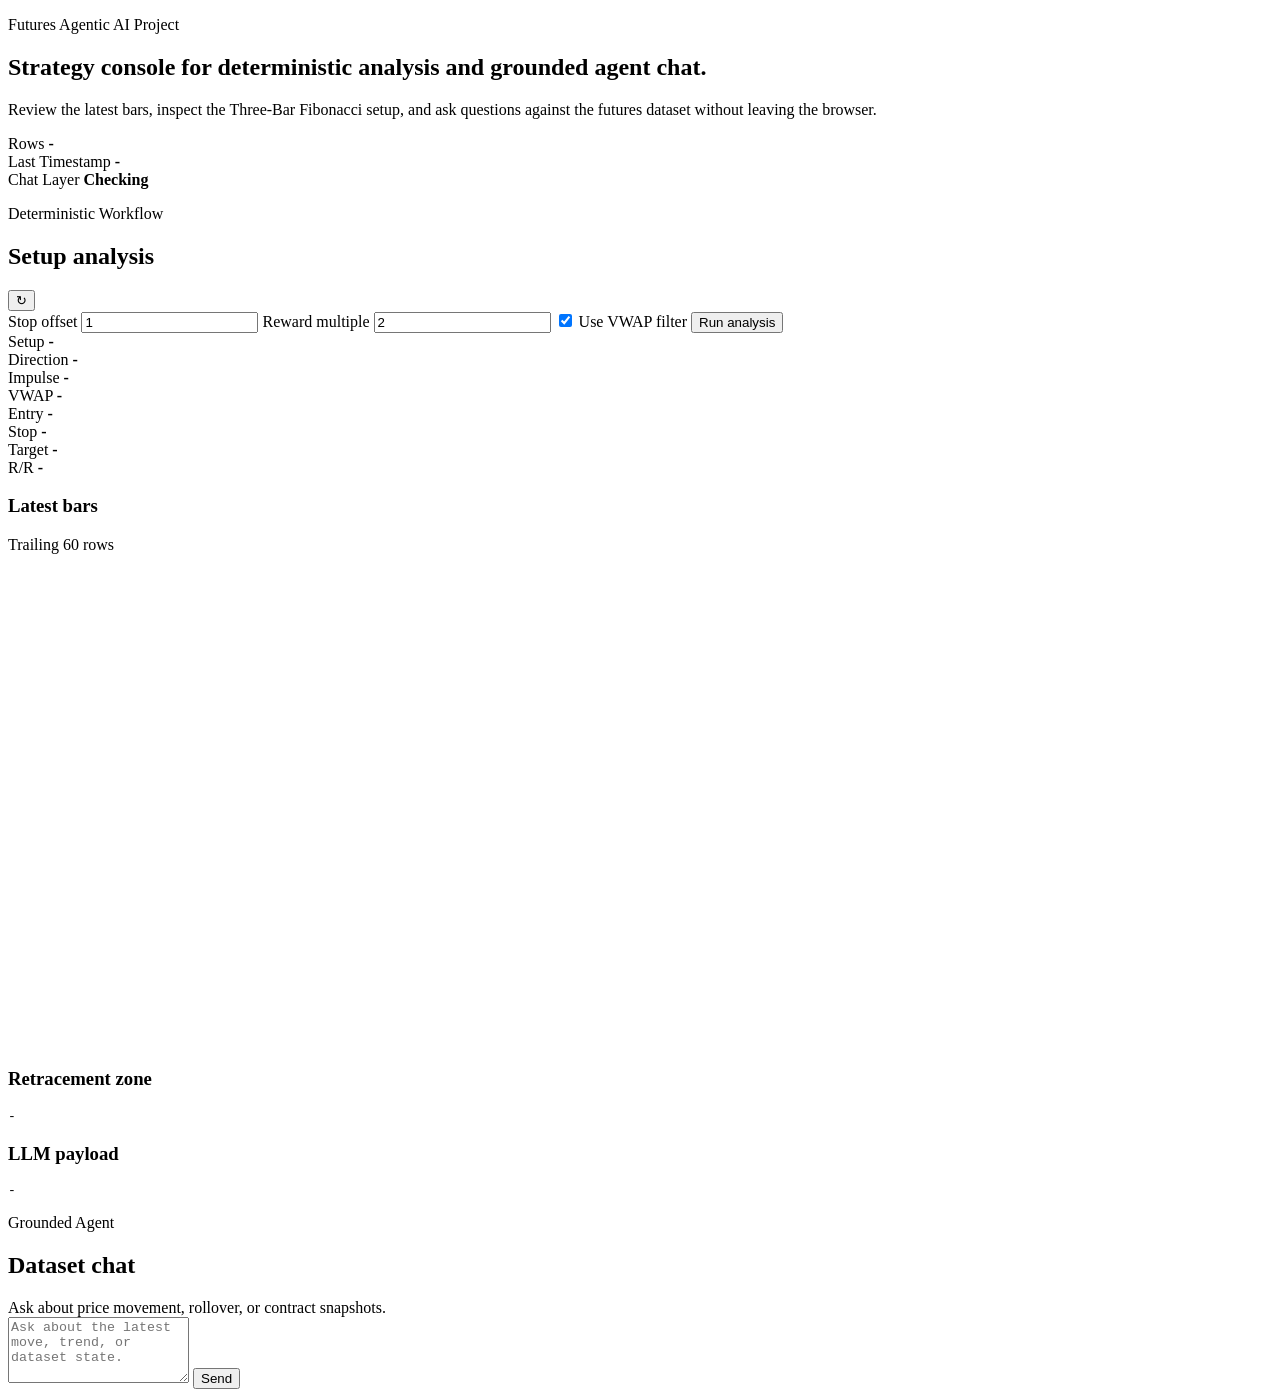
==== web/index.html @ 59b4fea0 "frontend implementation run with FuturesAgenticAIProjct/./.venv/bin/python -m src.web_app" ====
<!DOCTYPE html>
<html lang="en">
  <head>
    <meta charset="UTF-8" />
    <meta name="viewport" content="width=device-width, initial-scale=1.0" />
    <title>Futures Agent Console</title>
    <link rel="stylesheet" href="/styles.css" />
  </head>
  <body>
    <main class="app-shell">
      <section class="hero-band">
        <div class="hero-copy">
          <p class="eyebrow">Futures Agentic AI Project</p>
          <h1>Strategy console for deterministic analysis and grounded agent chat.</h1>
          <p class="hero-text">
            Review the latest bars, inspect the Three-Bar Fibonacci setup, and ask
            questions against the futures dataset without leaving the browser.
          </p>
        </div>
        <div class="hero-stat-grid">
          <article class="metric-tile">
            <span class="metric-label">Rows</span>
            <strong id="rowsLoaded">-</strong>
          </article>
          <article class="metric-tile">
            <span class="metric-label">Last Timestamp</span>
            <strong id="latestTimestamp">-</strong>
          </article>
          <article class="metric-tile">
            <span class="metric-label">Chat Layer</span>
            <strong id="chatAvailability">Checking</strong>
          </article>
        </div>
      </section>

      <section class="workspace-grid">
        <section class="panel analysis-panel">
          <div class="panel-header">
            <div>
              <p class="section-kicker">Deterministic Workflow</p>
              <h2>Setup analysis</h2>
            </div>
            <button id="refreshAnalysis" class="icon-button" type="button" aria-label="Refresh analysis">
              ↻
            </button>
          </div>

          <form id="analysisForm" class="controls-grid">
            <label class="control">
              <span>Stop offset</span>
              <input id="stopOffset" name="stop_offset" type="number" value="1" min="0" step="0.25" />
            </label>
            <label class="control">
              <span>Reward multiple</span>
              <input id="rewardMultiple" name="reward_multiple" type="number" value="2" min="0.5" step="0.25" />
            </label>
            <label class="toggle-control">
              <input id="useVwapFilter" name="use_vwap_filter" type="checkbox" checked />
              <span>Use VWAP filter</span>
            </label>
            <button class="primary-button" type="submit">Run analysis</button>
          </form>

          <div id="analysisStatus" class="status-line"></div>

          <div class="signal-strip">
            <article class="signal-card">
              <span class="signal-label">Setup</span>
              <strong id="setupDetected">-</strong>
            </article>
            <article class="signal-card">
              <span class="signal-label">Direction</span>
              <strong id="directionValue">-</strong>
            </article>
            <article class="signal-card">
              <span class="signal-label">Impulse</span>
              <strong id="impulseType">-</strong>
            </article>
            <article class="signal-card">
              <span class="signal-label">VWAP</span>
              <strong id="vwapAlignment">-</strong>
            </article>
          </div>

          <div class="trade-grid">
            <article class="trade-card">
              <span>Entry</span>
              <strong id="entryValue">-</strong>
            </article>
            <article class="trade-card">
              <span>Stop</span>
              <strong id="stopValue">-</strong>
            </article>
            <article class="trade-card">
              <span>Target</span>
              <strong id="targetValue">-</strong>
            </article>
            <article class="trade-card">
              <span>R/R</span>
              <strong id="riskRewardValue">-</strong>
            </article>
          </div>

          <div class="chart-panel">
            <div class="chart-header">
              <h3>Latest bars</h3>
              <span id="chartHint">Trailing 60 rows</span>
            </div>
            <svg id="priceChart" viewBox="0 0 720 280" role="img" aria-label="Price chart"></svg>
          </div>

          <div class="details-grid">
            <article class="detail-panel">
              <h3>Retracement zone</h3>
              <pre id="retraceZone">-</pre>
            </article>
            <article class="detail-panel">
              <h3>LLM payload</h3>
              <pre id="llmPayload">-</pre>
            </article>
          </div>
        </section>

        <section class="panel chat-panel">
          <div class="panel-header">
            <div>
              <p class="section-kicker">Grounded Agent</p>
              <h2>Dataset chat</h2>
            </div>
          </div>

          <div id="chatStatus" class="status-line muted">
            Ask about price movement, rollover, or contract snapshots.
          </div>

          <div id="chatTranscript" class="chat-transcript"></div>

          <form id="chatForm" class="chat-composer">
            <textarea
              id="chatPrompt"
              rows="4"
              placeholder="Ask about the latest move, trend, or dataset state."
            ></textarea>
            <button class="primary-button" type="submit">Send</button>
          </form>
        </section>
      </section>
    </main>

    <script src="/app.js" defer></script>
  </body>
</html>
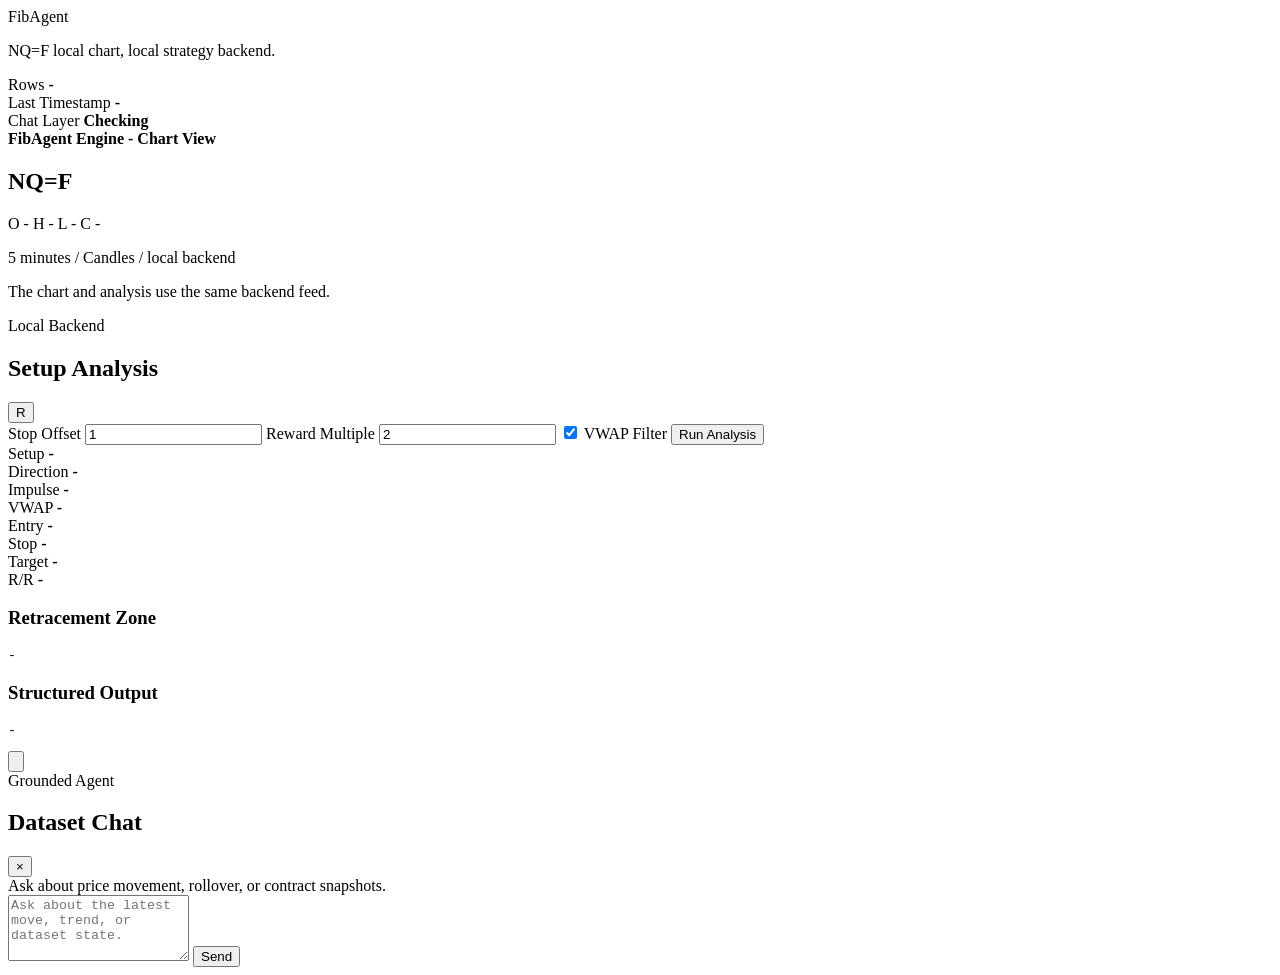
==== commit 4c7b8b74: "web site put up, agent and policy added too" ====
--- a/web/index.html
+++ b/web/index.html
@@ -3,149 +3,161 @@
   <head>
     <meta charset="UTF-8" />
     <meta name="viewport" content="width=device-width, initial-scale=1.0" />
-    <title>Futures Agent Console</title>
+    <title>FibAgent Console</title>
     <link rel="stylesheet" href="/styles.css" />
   </head>
   <body>
     <main class="app-shell">
-      <section class="hero-band">
-        <div class="hero-copy">
-          <p class="eyebrow">Futures Agentic AI Project</p>
-          <h1>Strategy console for deterministic analysis and grounded agent chat.</h1>
-          <p class="hero-text">
-            Review the latest bars, inspect the Three-Bar Fibonacci setup, and ask
-            questions against the futures dataset without leaving the browser.
-          </p>
+      <header class="app-header">
+        <div>
+          <div class="brand-lockup" aria-label="FibAgent"><span>Fib</span>Agent</div>
+          <p id="instrumentTitle">NQ=F local chart, local strategy backend.</p>
         </div>
-        <div class="hero-stat-grid">
-          <article class="metric-tile">
-            <span class="metric-label">Rows</span>
+        <div class="header-metrics" aria-label="Data status">
+          <article>
+            <span>Rows</span>
             <strong id="rowsLoaded">-</strong>
           </article>
-          <article class="metric-tile">
-            <span class="metric-label">Last Timestamp</span>
+          <article>
+            <span>Last Timestamp</span>
             <strong id="latestTimestamp">-</strong>
           </article>
-          <article class="metric-tile">
-            <span class="metric-label">Chat Layer</span>
+          <article>
+            <span>Chat Layer</span>
             <strong id="chatAvailability">Checking</strong>
           </article>
         </div>
+      </header>
+
+      <section class="terminal-window chart-terminal" aria-label="FibAgent chart view">
+        <div class="terminal-bar">
+          <strong>FibAgent Engine - Chart View</strong>
+          <span class="window-dots" aria-hidden="true"><i></i><i></i><i></i></span>
+        </div>
+        <div class="chart-header">
+          <div>
+            <h1 id="chartTitle">NQ=F</h1>
+            <p id="chartStats">O - H - L - C -</p>
+          </div>
+          <span id="chartHint">5 minutes / Candles / local backend</span>
+        </div>
+        <div id="priceChart" class="price-chart" role="img" aria-label="Local futures chart"></div>
+        <p id="instrumentSubtitle" class="chart-footnote">
+          The chart and analysis use the same backend feed.
+        </p>
       </section>
 
       <section class="workspace-grid">
-        <section class="panel analysis-panel">
-          <div class="panel-header">
+        <section class="analysis-console panel">
+          <div class="panel-heading">
             <div>
-              <p class="section-kicker">Deterministic Workflow</p>
-              <h2>Setup analysis</h2>
+              <span>Local Backend</span>
+              <h2>Setup Analysis</h2>
             </div>
-            <button id="refreshAnalysis" class="icon-button" type="button" aria-label="Refresh analysis">
-              ↻
-            </button>
+            <button id="refreshAnalysis" class="icon-button" type="button" aria-label="Refresh analysis">R</button>
           </div>
 
           <form id="analysisForm" class="controls-grid">
             <label class="control">
-              <span>Stop offset</span>
+              <span>Stop Offset</span>
               <input id="stopOffset" name="stop_offset" type="number" value="1" min="0" step="0.25" />
             </label>
             <label class="control">
-              <span>Reward multiple</span>
+              <span>Reward Multiple</span>
               <input id="rewardMultiple" name="reward_multiple" type="number" value="2" min="0.5" step="0.25" />
             </label>
             <label class="toggle-control">
               <input id="useVwapFilter" name="use_vwap_filter" type="checkbox" checked />
-              <span>Use VWAP filter</span>
+              <span>VWAP Filter</span>
             </label>
-            <button class="primary-button" type="submit">Run analysis</button>
+            <button class="primary-button" type="submit">Run Analysis</button>
           </form>
 
           <div id="analysisStatus" class="status-line"></div>
 
           <div class="signal-strip">
-            <article class="signal-card">
-              <span class="signal-label">Setup</span>
+            <article>
+              <span>Setup</span>
               <strong id="setupDetected">-</strong>
             </article>
-            <article class="signal-card">
-              <span class="signal-label">Direction</span>
+            <article>
+              <span>Direction</span>
               <strong id="directionValue">-</strong>
             </article>
-            <article class="signal-card">
-              <span class="signal-label">Impulse</span>
+            <article>
+              <span>Impulse</span>
               <strong id="impulseType">-</strong>
             </article>
-            <article class="signal-card">
-              <span class="signal-label">VWAP</span>
+            <article>
+              <span>VWAP</span>
               <strong id="vwapAlignment">-</strong>
             </article>
           </div>
 
           <div class="trade-grid">
-            <article class="trade-card">
+            <article>
               <span>Entry</span>
               <strong id="entryValue">-</strong>
             </article>
-            <article class="trade-card">
+            <article>
               <span>Stop</span>
               <strong id="stopValue">-</strong>
             </article>
-            <article class="trade-card">
+            <article>
               <span>Target</span>
               <strong id="targetValue">-</strong>
             </article>
-            <article class="trade-card">
+            <article>
               <span>R/R</span>
               <strong id="riskRewardValue">-</strong>
             </article>
           </div>
 
-          <div class="chart-panel">
-            <div class="chart-header">
-              <h3>Latest bars</h3>
-              <span id="chartHint">Trailing 60 rows</span>
-            </div>
-            <svg id="priceChart" viewBox="0 0 720 280" role="img" aria-label="Price chart"></svg>
-          </div>
-
           <div class="details-grid">
-            <article class="detail-panel">
-              <h3>Retracement zone</h3>
+            <article>
+              <h3>Retracement Zone</h3>
               <pre id="retraceZone">-</pre>
             </article>
-            <article class="detail-panel">
-              <h3>LLM payload</h3>
+            <article>
+              <h3>Structured Output</h3>
               <pre id="llmPayload">-</pre>
             </article>
           </div>
         </section>
-
-        <section class="panel chat-panel">
-          <div class="panel-header">
-            <div>
-              <p class="section-kicker">Grounded Agent</p>
-              <h2>Dataset chat</h2>
-            </div>
-          </div>
-
-          <div id="chatStatus" class="status-line muted">
-            Ask about price movement, rollover, or contract snapshots.
-          </div>
-
-          <div id="chatTranscript" class="chat-transcript"></div>
-
-          <form id="chatForm" class="chat-composer">
-            <textarea
-              id="chatPrompt"
-              rows="4"
-              placeholder="Ask about the latest move, trend, or dataset state."
-            ></textarea>
-            <button class="primary-button" type="submit">Send</button>
-          </form>
-        </section>
       </section>
     </main>
+
+    <aside id="agentWidget" class="agent-widget is-collapsed" aria-label="Floating chat agent">
+      <button
+        id="agentToggle"
+        class="agent-toggle"
+        type="button"
+        aria-label="Open chat agent"
+        aria-expanded="false"
+        aria-controls="agentPanel"
+      >
+        <svg viewBox="0 0 24 24" aria-hidden="true">
+          <path d="M4 5.8C4 4.8 4.8 4 5.8 4h12.4c1 0 1.8.8 1.8 1.8v8.4c0 1-.8 1.8-1.8 1.8H9.4L5 20v-4.2c-.6-.3-1-.9-1-1.6V5.8Z" />
+          <path d="M8 9h8M8 12h5" />
+        </svg>
+      </button>
+
+      <section id="agentPanel" class="chat-console panel" aria-label="Grounded agent chat">
+        <div class="panel-heading">
+          <div>
+            <span>Grounded Agent</span>
+            <h2>Dataset Chat</h2>
+          </div>
+          <button id="agentClose" class="icon-button" type="button" aria-label="Collapse chat agent">&times;</button>
+        </div>
+        <div id="chatStatus" class="status-line muted">Ask about price movement, rollover, or contract snapshots.</div>
+        <div id="chatTranscript" class="chat-transcript"></div>
+        <form id="chatForm" class="chat-composer">
+          <textarea id="chatPrompt" rows="4" placeholder="Ask about the latest move, trend, or dataset state."></textarea>
+          <button class="primary-button" type="submit">Send</button>
+        </form>
+      </section>
+    </aside>
 
     <script src="/app.js" defer></script>
   </body>
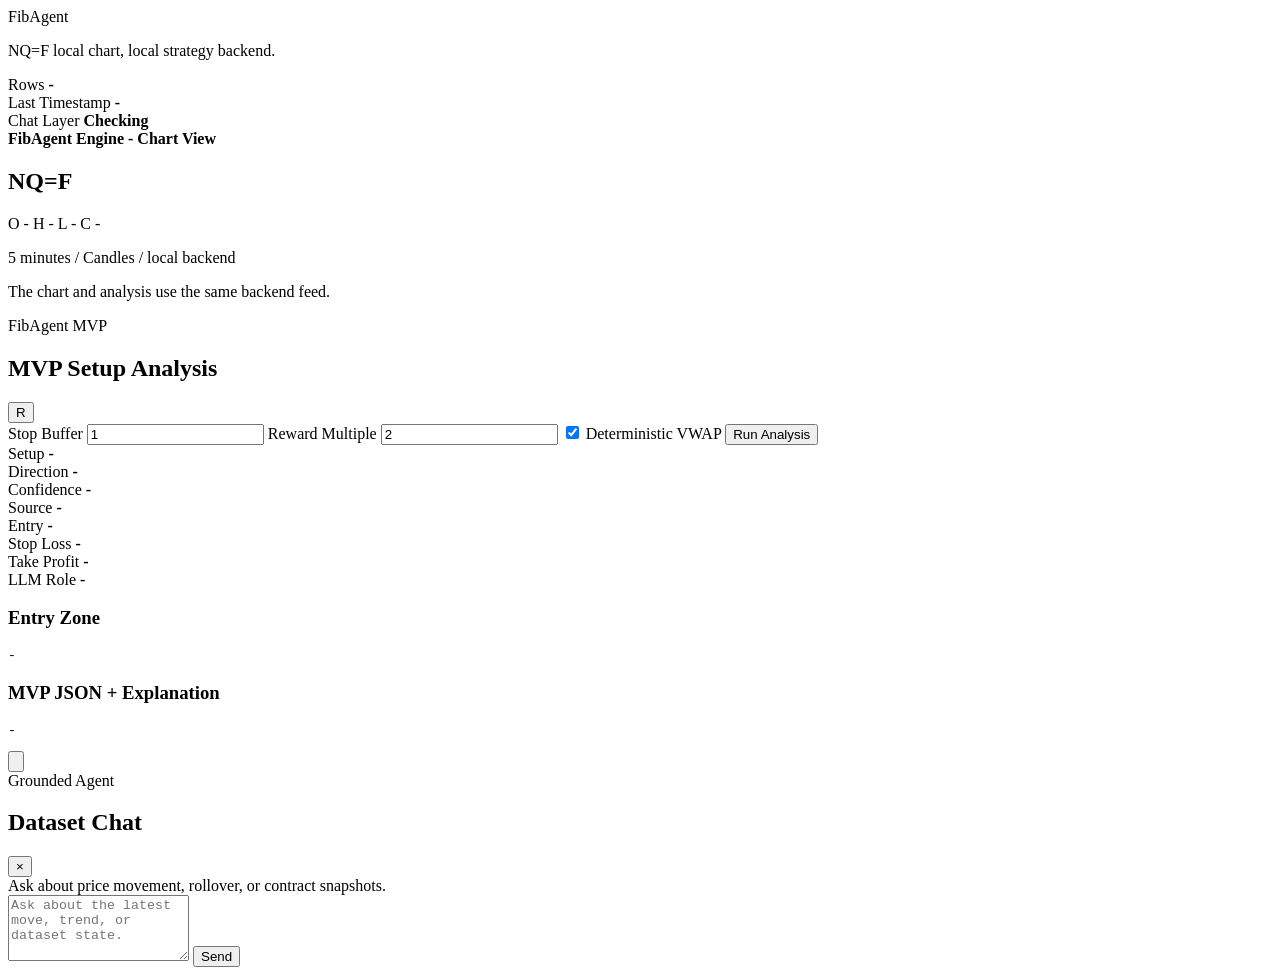
==== commit 2cb4e235: "Added MVP for analysis" ====
--- a/web/index.html
+++ b/web/index.html
@@ -51,15 +51,15 @@
         <section class="analysis-console panel">
           <div class="panel-heading">
             <div>
-              <span>Local Backend</span>
-              <h2>Setup Analysis</h2>
+              <span id="analysisSource">FibAgent MVP</span>
+              <h2>MVP Setup Analysis</h2>
             </div>
             <button id="refreshAnalysis" class="icon-button" type="button" aria-label="Refresh analysis">R</button>
           </div>
 
           <form id="analysisForm" class="controls-grid">
             <label class="control">
-              <span>Stop Offset</span>
+              <span>Stop Buffer</span>
               <input id="stopOffset" name="stop_offset" type="number" value="1" min="0" step="0.25" />
             </label>
             <label class="control">
@@ -68,7 +68,7 @@
             </label>
             <label class="toggle-control">
               <input id="useVwapFilter" name="use_vwap_filter" type="checkbox" checked />
-              <span>VWAP Filter</span>
+              <span>Deterministic VWAP</span>
             </label>
             <button class="primary-button" type="submit">Run Analysis</button>
           </form>
@@ -85,11 +85,11 @@
               <strong id="directionValue">-</strong>
             </article>
             <article>
-              <span>Impulse</span>
+              <span>Confidence</span>
               <strong id="impulseType">-</strong>
             </article>
             <article>
-              <span>VWAP</span>
+              <span>Source</span>
               <strong id="vwapAlignment">-</strong>
             </article>
           </div>
@@ -100,26 +100,26 @@
               <strong id="entryValue">-</strong>
             </article>
             <article>
-              <span>Stop</span>
+              <span>Stop Loss</span>
               <strong id="stopValue">-</strong>
             </article>
             <article>
-              <span>Target</span>
+              <span>Take Profit</span>
               <strong id="targetValue">-</strong>
             </article>
             <article>
-              <span>R/R</span>
+              <span>LLM Role</span>
               <strong id="riskRewardValue">-</strong>
             </article>
           </div>
 
           <div class="details-grid">
             <article>
-              <h3>Retracement Zone</h3>
+              <h3>Entry Zone</h3>
               <pre id="retraceZone">-</pre>
             </article>
             <article>
-              <h3>Structured Output</h3>
+              <h3>MVP JSON + Explanation</h3>
               <pre id="llmPayload">-</pre>
             </article>
           </div>
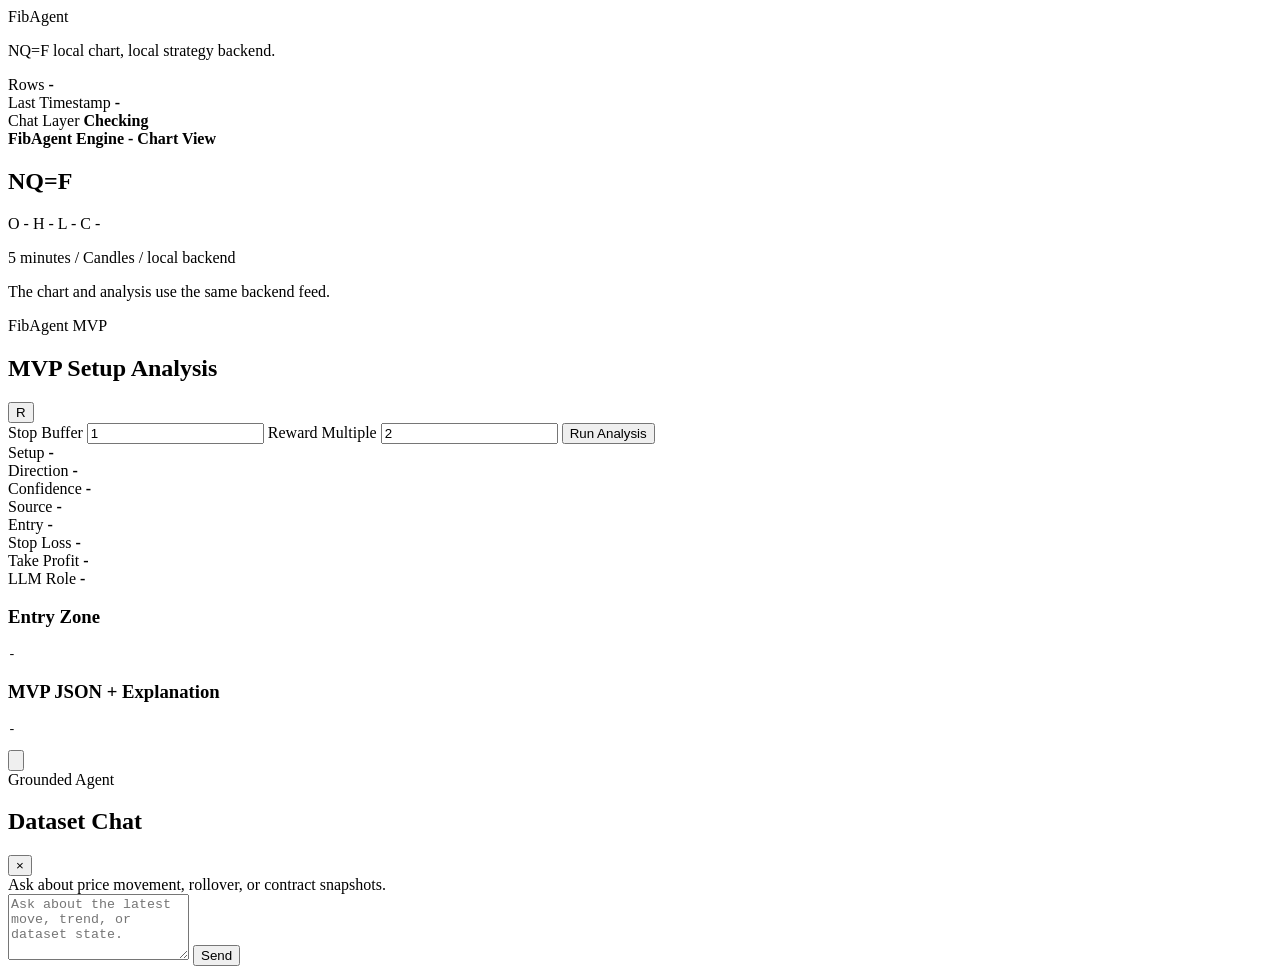
==== commit 67bc9258: "clean up code" ====
--- a/web/index.html
+++ b/web/index.html
@@ -65,10 +65,6 @@
             <label class="control">
               <span>Reward Multiple</span>
               <input id="rewardMultiple" name="reward_multiple" type="number" value="2" min="0.5" step="0.25" />
-            </label>
-            <label class="toggle-control">
-              <input id="useVwapFilter" name="use_vwap_filter" type="checkbox" checked />
-              <span>Deterministic VWAP</span>
             </label>
             <button class="primary-button" type="submit">Run Analysis</button>
           </form>
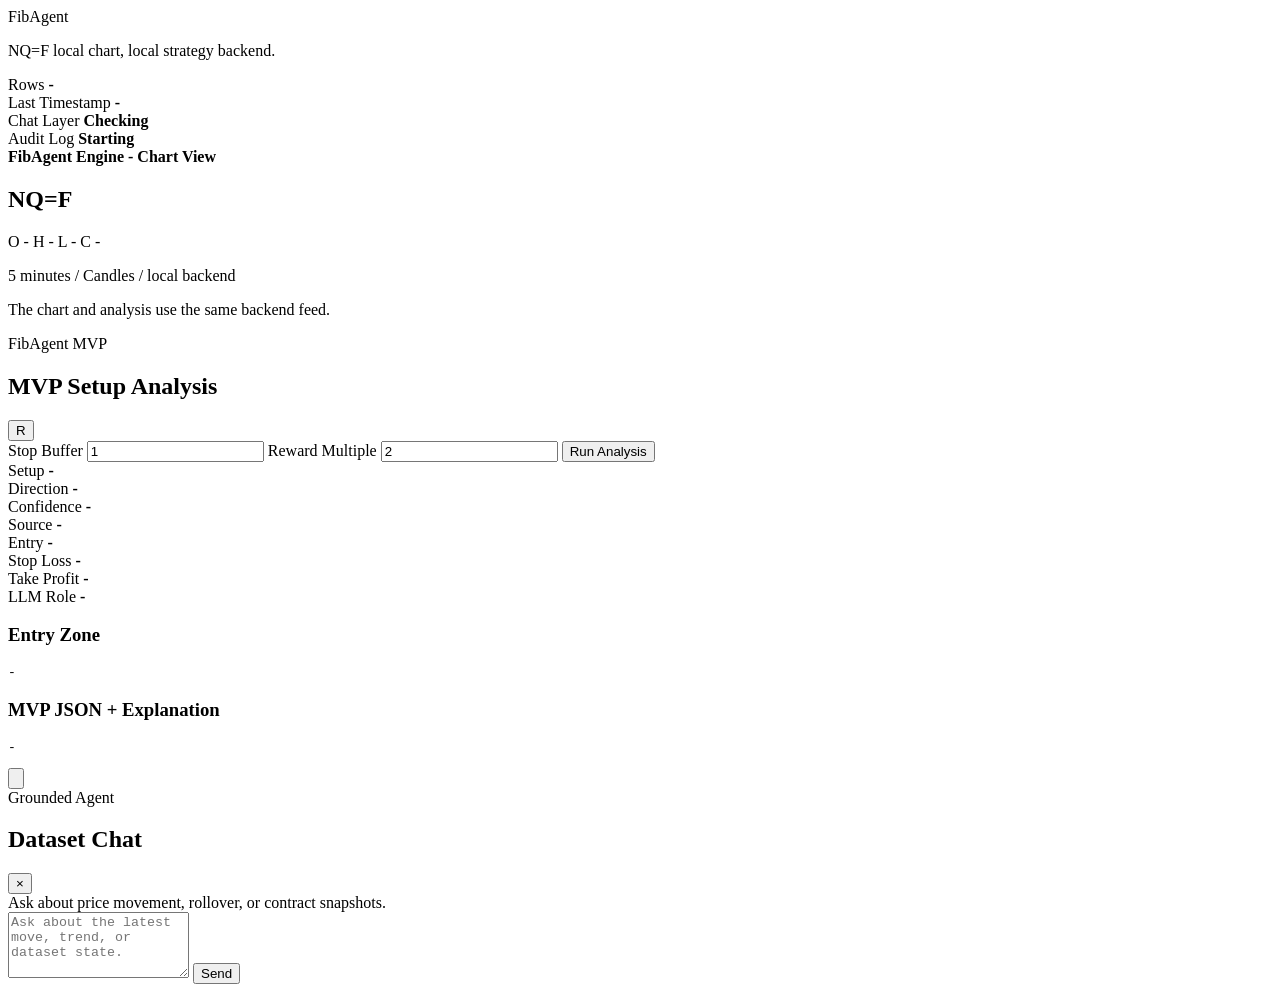
==== commit a7e417ec: "added audit logging to the agent, and website and changed readme" ====
--- a/web/index.html
+++ b/web/index.html
@@ -25,6 +25,10 @@
           <article>
             <span>Chat Layer</span>
             <strong id="chatAvailability">Checking</strong>
+          </article>
+          <article>
+            <span>Audit Log</span>
+            <strong id="activeLogPath">Starting</strong>
           </article>
         </div>
       </header>
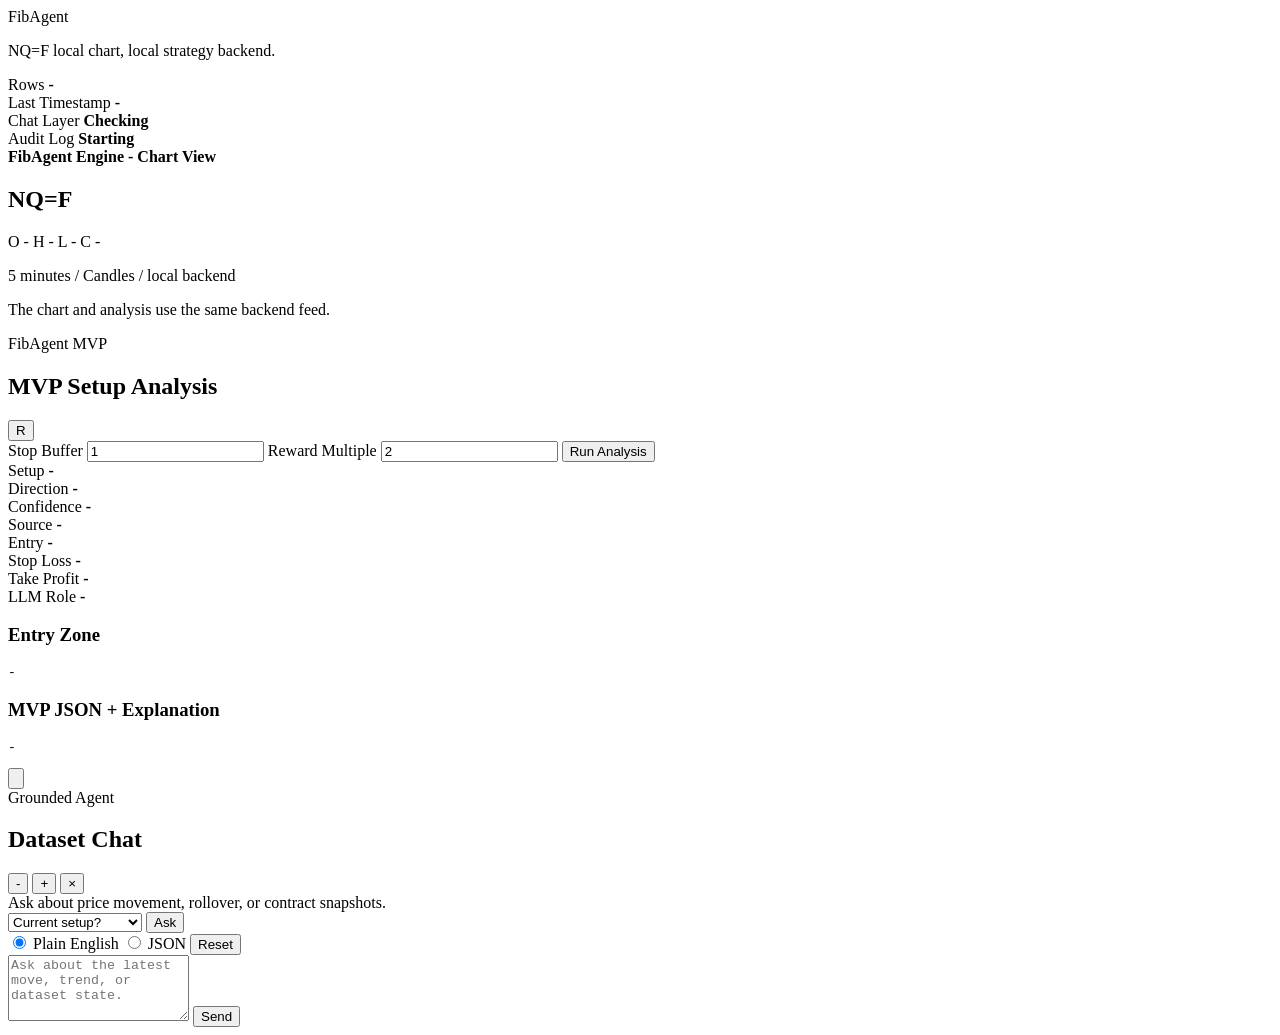
==== commit ba9be957: "update on the frontend and update gitignore" ====
--- a/web/index.html
+++ b/web/index.html
@@ -148,9 +148,36 @@
             <span>Grounded Agent</span>
             <h2>Dataset Chat</h2>
           </div>
-          <button id="agentClose" class="icon-button" type="button" aria-label="Collapse chat agent">&times;</button>
+          <div class="agent-window-controls" aria-label="Chat window controls">
+            <button id="agentShrink" class="icon-button" type="button" aria-label="Make chat smaller">-</button>
+            <button id="agentGrow" class="icon-button" type="button" aria-label="Make chat larger">+</button>
+            <button id="agentClose" class="icon-button" type="button" aria-label="Collapse chat agent">&times;</button>
+          </div>
         </div>
         <div id="chatStatus" class="status-line muted">Ask about price movement, rollover, or contract snapshots.</div>
+        <div class="chat-agent-tools" aria-label="Agent chat tools">
+          <div class="suggestion-row" aria-label="Suggested prompts">
+            <select id="chatSuggestion" aria-label="Choose suggested prompt">
+              <option value="Do we have a setup right now?">Current setup?</option>
+              <option value="Why is there no trade right now?">Why no trade?</option>
+              <option value="Explain the confidence score.">Explain confidence</option>
+              <option value="Summarize the latest candle.">Latest candle</option>
+              <option value="Return JSON for the current setup.">Return JSON</option>
+            </select>
+            <button id="chatSuggestionAsk" class="utility-button" type="button">Ask</button>
+          </div>
+          <div class="chat-mode-row">
+            <label class="mode-option">
+              <input type="radio" name="chatMode" value="plain" checked />
+              <span>Plain English</span>
+            </label>
+            <label class="mode-option">
+              <input type="radio" name="chatMode" value="json" />
+              <span>JSON</span>
+            </label>
+            <button id="chatReset" class="utility-button" type="button">Reset</button>
+          </div>
+        </div>
         <div id="chatTranscript" class="chat-transcript"></div>
         <form id="chatForm" class="chat-composer">
           <textarea id="chatPrompt" rows="4" placeholder="Ask about the latest move, trend, or dataset state."></textarea>
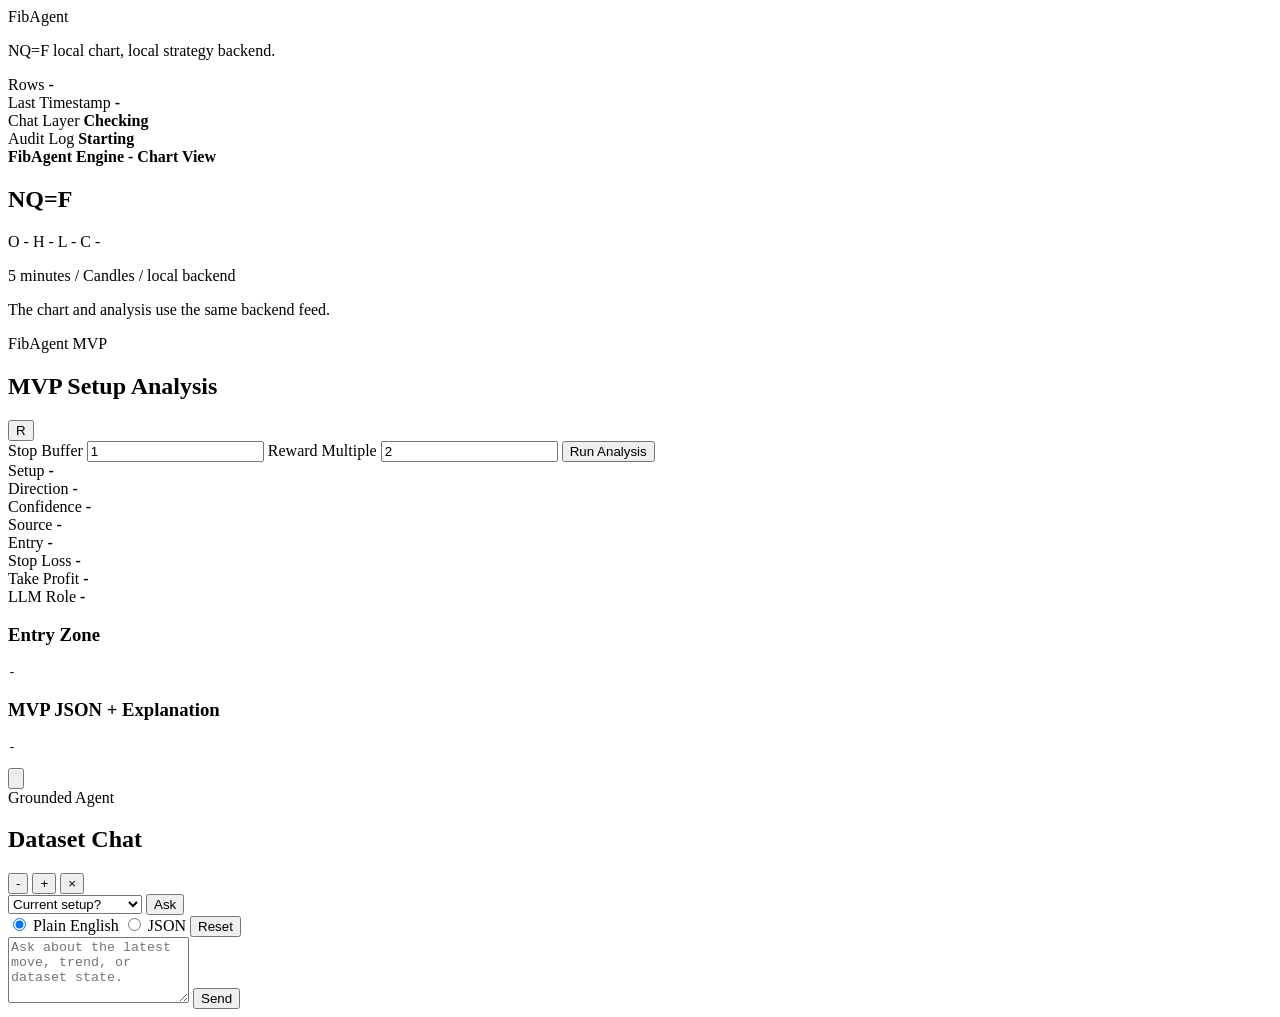
==== commit 4cbb4426: "Confidence score clarification" ====
--- a/web/index.html
+++ b/web/index.html
@@ -36,7 +36,6 @@
       <section class="terminal-window chart-terminal" aria-label="FibAgent chart view">
         <div class="terminal-bar">
           <strong>FibAgent Engine - Chart View</strong>
-          <span class="window-dots" aria-hidden="true"><i></i><i></i><i></i></span>
         </div>
         <div class="chart-header">
           <div>
@@ -154,13 +153,13 @@
             <button id="agentClose" class="icon-button" type="button" aria-label="Collapse chat agent">&times;</button>
           </div>
         </div>
-        <div id="chatStatus" class="status-line muted">Ask about price movement, rollover, or contract snapshots.</div>
+        <div id="chatStatus" class="status-line muted"></div>
         <div class="chat-agent-tools" aria-label="Agent chat tools">
           <div class="suggestion-row" aria-label="Suggested prompts">
             <select id="chatSuggestion" aria-label="Choose suggested prompt">
               <option value="Do we have a setup right now?">Current setup?</option>
               <option value="Why is there no trade right now?">Why no trade?</option>
-              <option value="Explain the confidence score.">Explain confidence</option>
+              <option value="Explain the confidence score using the 70 + 10 + 10 + 10 rule.">Explain confidence</option>
               <option value="Summarize the latest candle.">Latest candle</option>
               <option value="Return JSON for the current setup.">Return JSON</option>
             </select>
